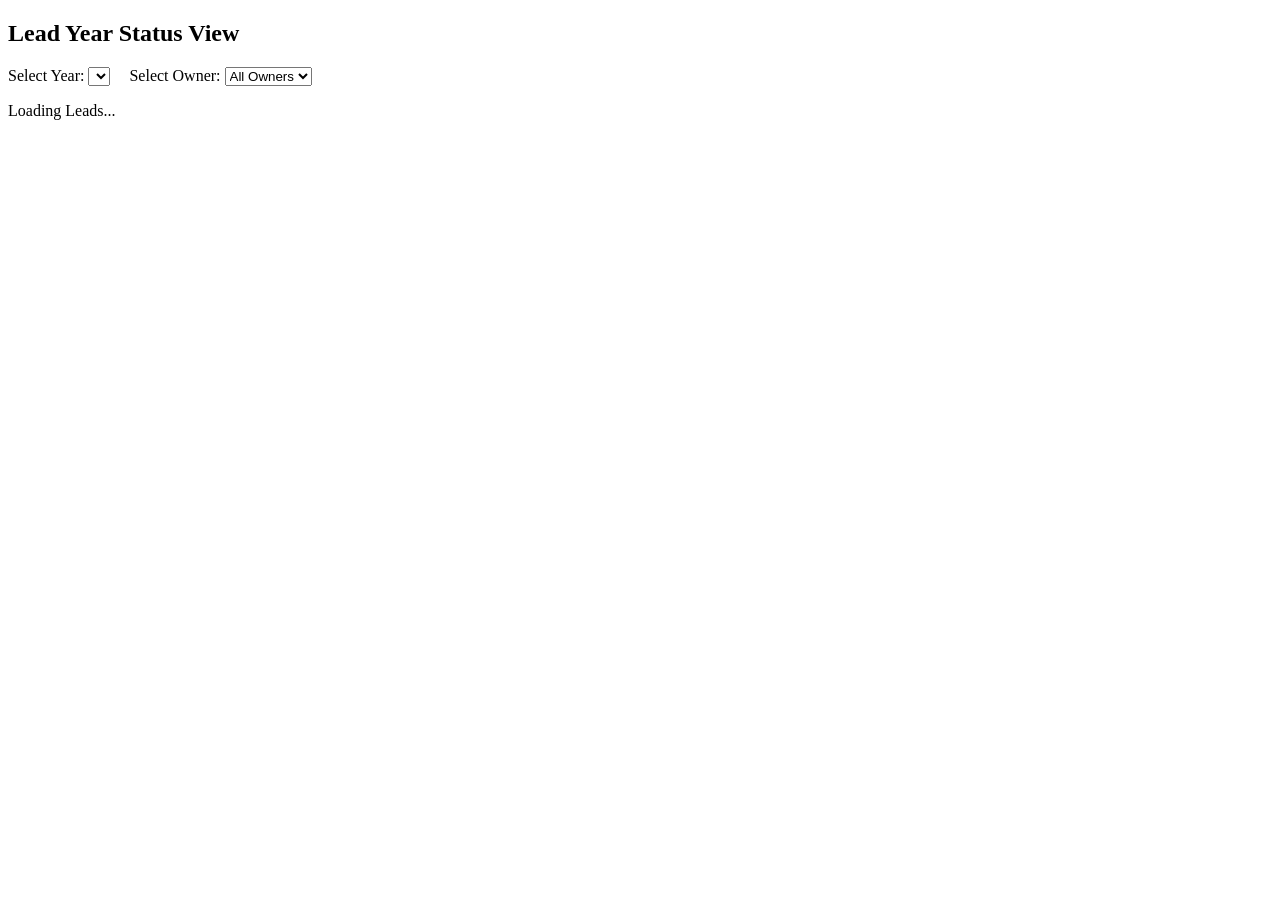
==== index.html @ 35ef167f "Rename LeadH.html to index.html" ====
<!DOCTYPE html>
<html lang="en">
<head>
  <meta charset="UTF-8">
  <meta name="viewport" content="width=device-width, initial-scale=1.0">
  <title> </title>
  <link rel="stylesheet" href="style.css">
  <!-- Zoho SDK -->
  <script src="https://live.zwidgets.com/js-sdk/1.2/ZohoEmbededAppSDK.min.js"></script>
</head>
<body>
  <div class="container">
    <h2>Lead Year Status View</h2>
    <!-- Year Dropdown Filter -->
    <div class="filter-section">
      <label for="yearSelect">Select Year: </label>
      <select id="yearSelect">
        <!-- Years will be populated dynamically via JS -->
      </select>
      <label for="ownerSelect" style="margin-left:15px;">Select Owner: </label>
      <select id="ownerSelect">
        <option value="All">All Owners</option>
        <!-- Owners will be populated dynamically via JS -->
      </select>
    </div>
    <!-- Status Accordion (each status row, leads expand right below it) -->
    <div id="statusContainer" class="status-container">
      <p class="loading-text">Loading Leads...</p>
    </div>
  </div>
  <script src="script.js"></script>
</body>
</html>
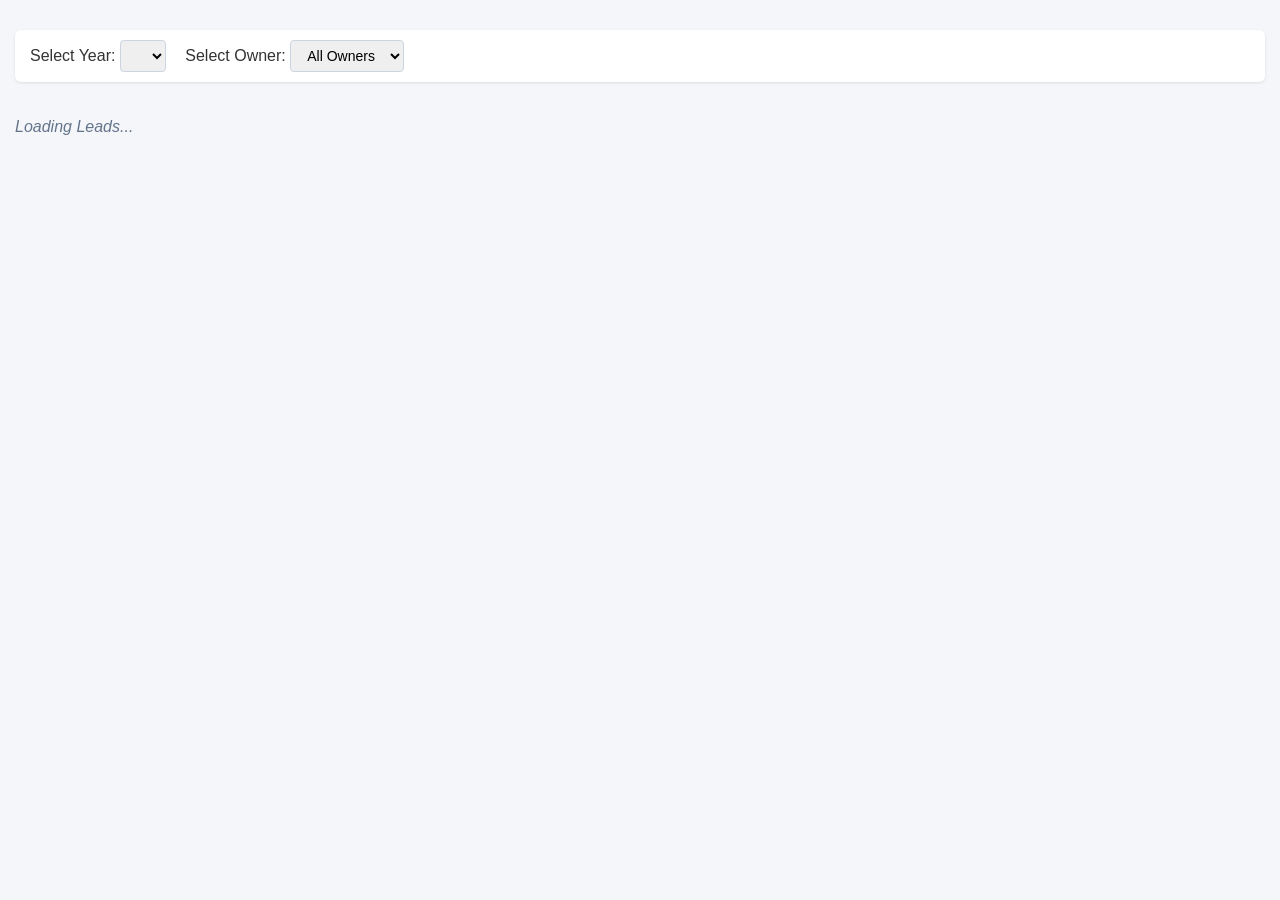
==== commit 094ba097: "Fix HTML formatting issues in index.html" ====
--- a/index.html
+++ b/index.html
@@ -10,7 +10,7 @@
 </head>
 <body>
   <div class="container">
-    <h2>Lead Year Status View</h2>
+    <h2>  </h2>
     <!-- Year Dropdown Filter -->
     <div class="filter-section">
       <label for="yearSelect">Select Year: </label>
--- a/style.css
+++ b/style.css
@@ -0,0 +1,102 @@
+body {
+  font-family: Arial, sans-serif;
+  margin: 0;
+  padding: 15px;
+  background-color: #f4f6f9;
+  color: #333;
+}
+.container {
+  max-width: 100%;
+  margin: 0 auto;
+}
+h2 {
+  margin-top: 0;
+  color: #1a202c;
+  font-size: 18px;
+}
+.filter-section {
+  margin-bottom: 20px;
+  background: #fff;
+  padding: 10px 15px;
+  border-radius: 6px;
+  box-shadow: 0 1px 3px rgba(0,0,0,0.1);
+}
+select {
+  padding: 6px 12px;
+  border-radius: 4px;
+  border: 1px solid #cbd5e1;
+  font-size: 14px;
+  outline: none;
+}
+.loading-text {
+  font-style: italic;
+  color: #64748b;
+}
+/* Status Accordion - one below another */
+.status-container {
+  display: flex;
+  flex-direction: column;
+  gap: 10px;
+}
+.status-block {
+  background: #fff;
+  border-radius: 8px;
+  box-shadow: 0 1px 3px rgba(0,0,0,0.1);
+  overflow: hidden;
+}
+.status-pill {
+  width: 100%;
+  text-align: left;
+  background: #fff;
+  border: none;
+  border-left: 4px solid #3b82f6;
+  color: #1d4ed8;
+  padding: 12px 16px;
+  font-size: 14px;
+  font-weight: 600;
+  cursor: pointer;
+  display: flex;
+  justify-content: space-between;
+  align-items: center;
+}
+.status-pill:hover {
+  background: #eff6ff;
+}
+.status-block.active .status-pill {
+  background: #3b82f6;
+  color: #fff;
+  border-left-color: #1d4ed8;
+}
+.status-arrow {
+  transition: transform 0.15s ease;
+  font-size: 12px;
+}
+.status-block.active .status-arrow {
+  transform: rotate(90deg);
+}
+/* Leads list, right below the clicked status */
+.leads-list {
+  display: none;
+  padding: 8px 16px 12px 20px;
+  border-top: 1px solid #e2e8f0;
+}
+.status-block.active .leads-list {
+  display: block;
+}
+.lead-card {
+  padding: 8px 0;
+  border-bottom: 1px solid #e2e8f0;
+  font-size: 13px;
+}
+.lead-card:last-child {
+  border-bottom: none;
+}
+.lead-name {
+  font-weight: 600;
+  color: #1e293b;
+  margin-bottom: 4px;
+}
+.lead-info {
+  color: #64748b;
+  font-size: 12px;
+}
